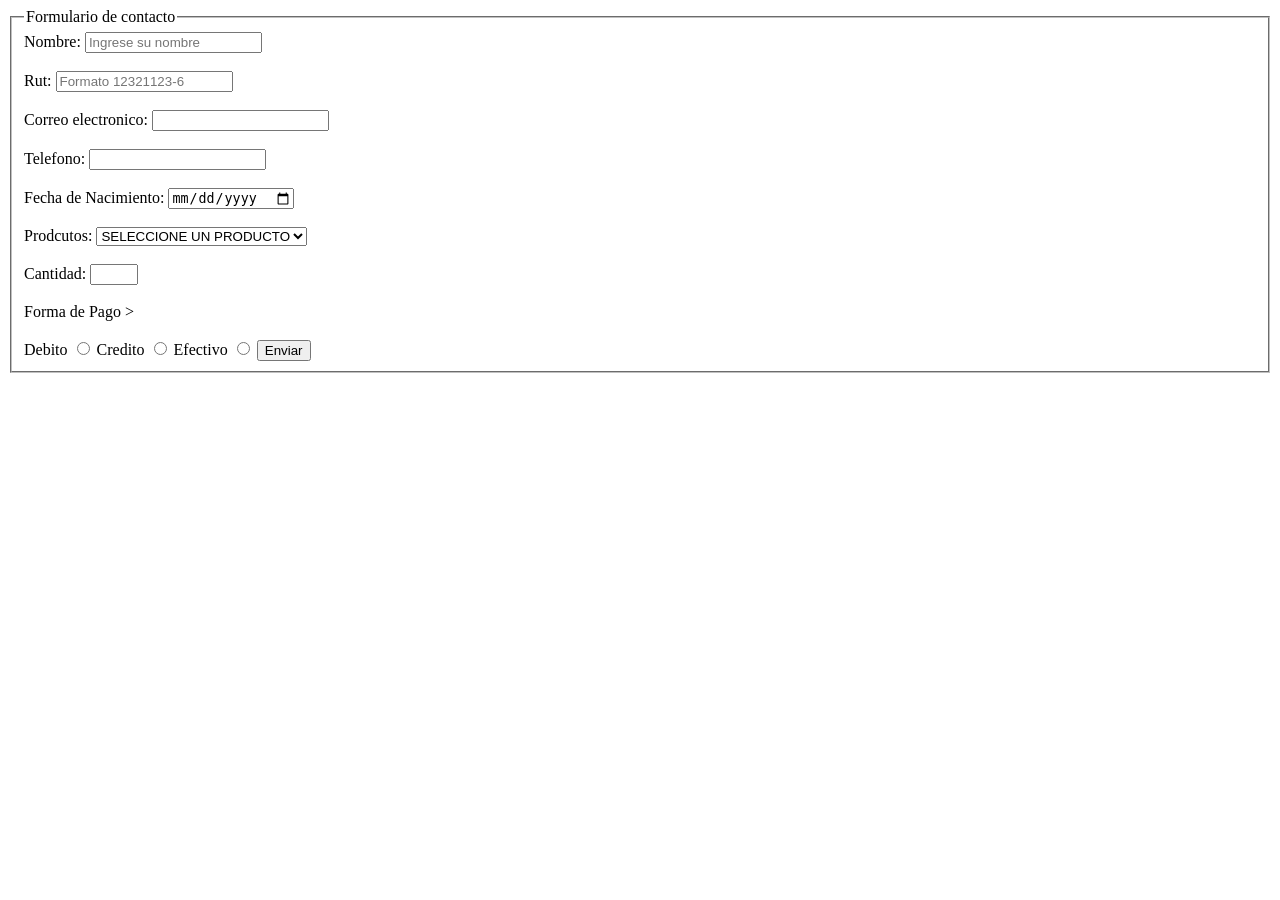
==== html/formulario.html @ 8aa85c8f "añadido formulario con js" ====
<!DOCTYPE html>
<html lang="en">
<head>
    <meta charset="UTF-8">
    <meta name="viewport" content="width=device-width, initial-scale=1.0">
    <title>Formulario</title>
</head>
<body>
    <form id="contacto">
        <fieldset>
            <legend>Formulario de contacto</legend>
        <label>Nombre: </label>
        <input type="text" 
            name="nombre"
            id="nombre"
            placeholder="Ingrese su nombre"
            required>

<br /><br/>
        <label>Rut: </label>
        <input type="text" 
            name="rut"
            id="rut"
            placeholder="Formato 12321123-6"
            required>
<br /><br/>
        <label>Correo electronico: </label>
        <input type="email" 
            name="correo"
            id="correo">
<br /><br/>
        <label>Telefono: </label>
        <input type="tel" 
            name="fono"
            id="fono">
<br /><br/>
        <label>Fecha de Nacimiento: </label>
        <input type="date" 
            name="Fecha"
            id="Fecha"> 
<br /><br/>
        <label>Prodcutos: </label>
        <select name="productos" id="productos">
            <option value="">SELECCIONE UN PRODUCTO</option>
            <option value="10">Vinilos</option>
            <option value="20">Cassete</option>
            <option value="30">CD</option>
        </select>
<br /><br/>
        <label>Cantidad: </label>
        <input type="number"
            name="cantidad"
            id="cantidad"
            min="1"
            max="99">  
<br /><br/>
        <label>Forma de Pago ></label>
<br /><br/>
        <label>Debito</label>
        <input type="radio" name="forma de pago" value="debito">
        <label>Credito</label>
        <input type="radio" name="forma de pago" value="credito">
        <label>Efectivo</label>
        <input type="radio" name="forma de pago" value="efectivo">

        <button type="submit">Enviar</button>

        </fieldset>
    </form>
    <script src="js/validaform.js"></script>
</body>
</html>
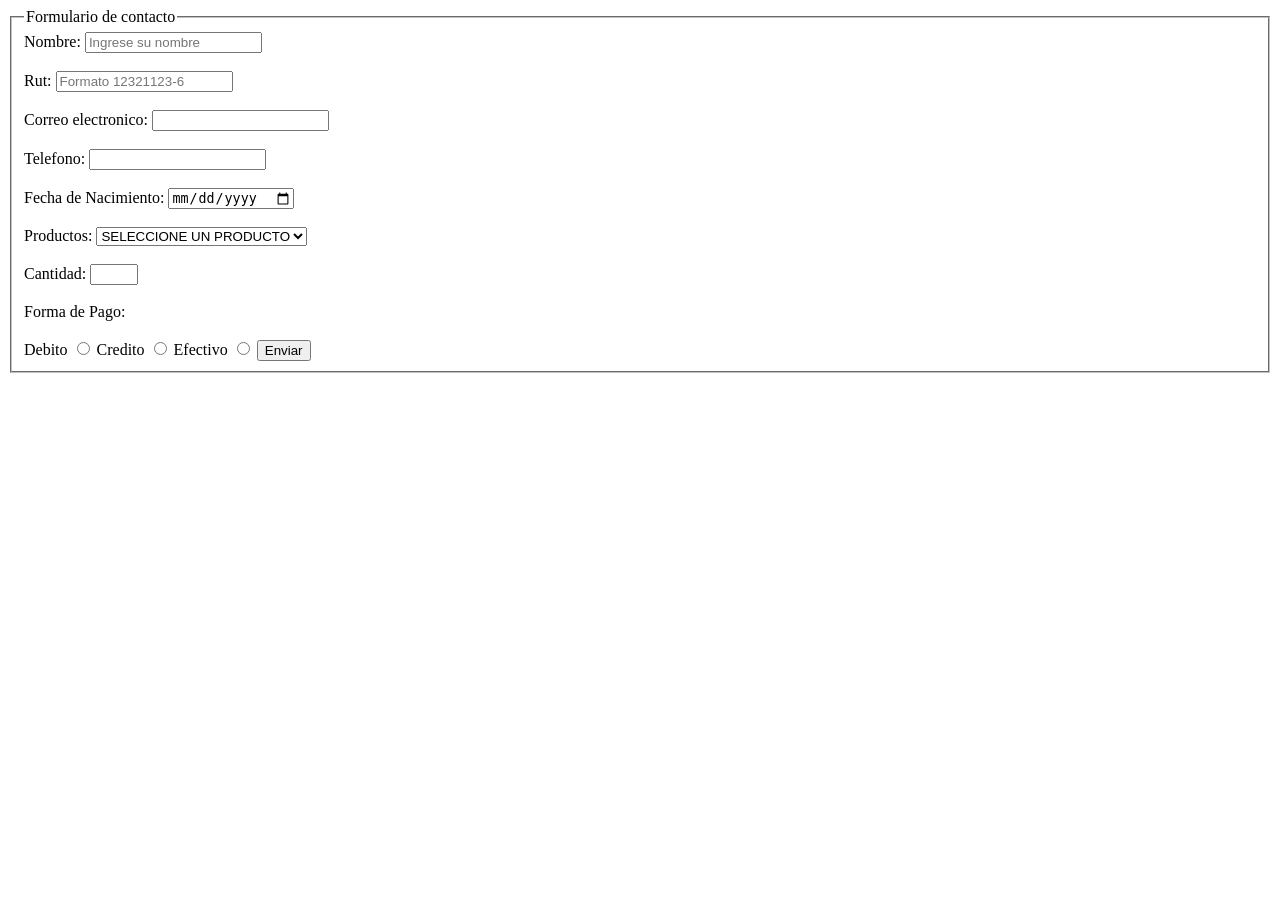
==== commit 1da28b08: "correccion de detalles y eliminar formulario incompleto" ====
--- a/html/formulario.html
+++ b/html/formulario.html
@@ -39,7 +39,7 @@
             name="Fecha"
             id="Fecha"> 
 <br /><br/>
-        <label>Prodcutos: </label>
+        <label>Productos: </label>
         <select name="productos" id="productos">
             <option value="">SELECCIONE UN PRODUCTO</option>
             <option value="10">Vinilos</option>
@@ -54,7 +54,7 @@
             min="1"
             max="99">  
 <br /><br/>
-        <label>Forma de Pago ></label>
+        <label>Forma de Pago: </label>
 <br /><br/>
         <label>Debito</label>
         <input type="radio" name="forma de pago" value="debito">
